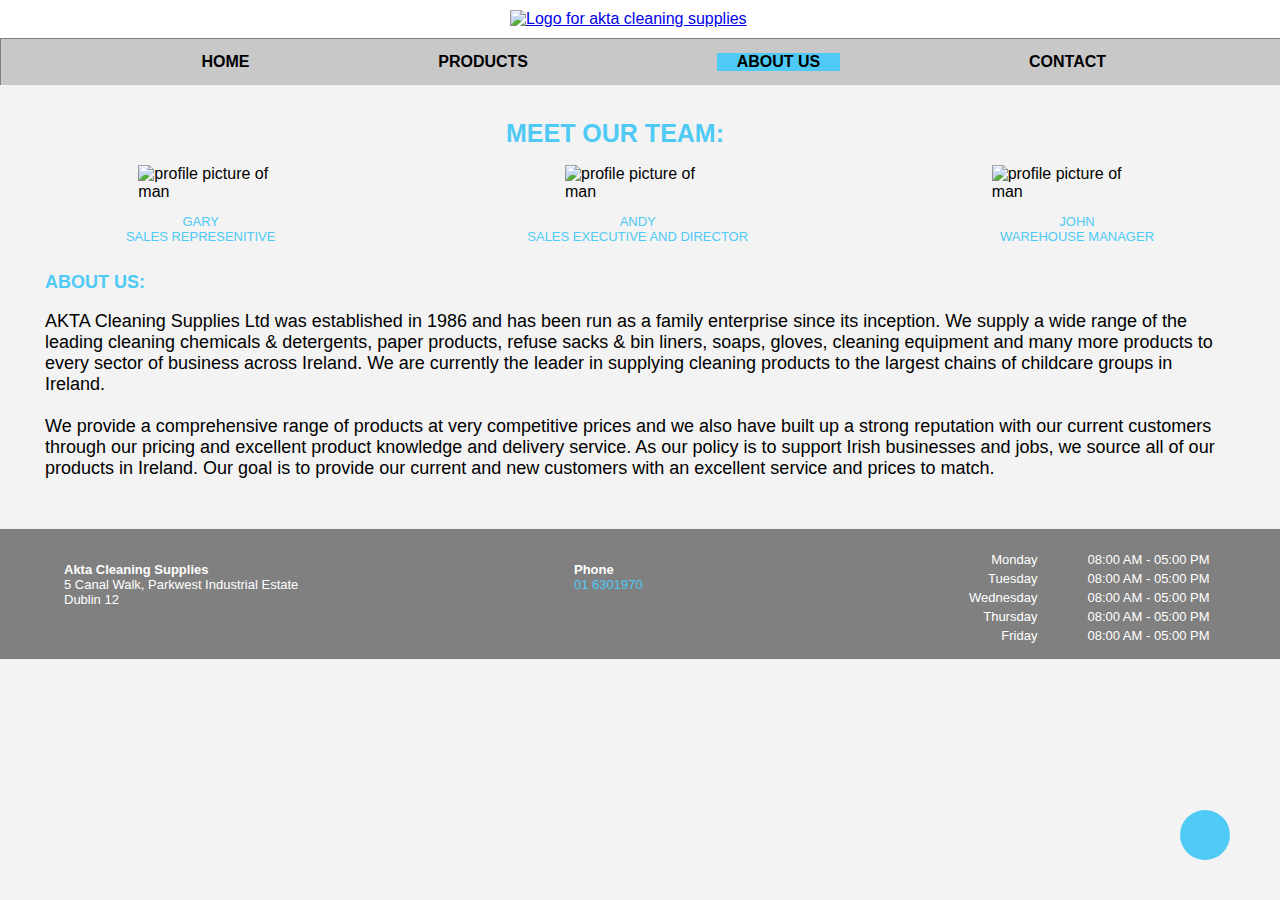
==== aboutus.html @ e61c761d "add in flex to the nav to space out content and make more responsive, this made padding out of line " ====
<!DOCTYPE html>
<html lang="en">
<head>
    <meta charset="UTF-8">
    <meta http-equiv="X-UA-Compatible" content="IE=edge">
    <meta name="viewport" content="width=device-width, initial-scale=1.0">
    <meta name="description" content="">
    <meta name="description" content="">

    <link rel="stylesheet" href="assets/css/style.css"> 

    <title>AKTA Cleaning Supplies</title>
</head>

<body>
    <header><a href="index.html"><img id="logo" src="https://www.aktacleaningdublin.com/uploads/oW1wt01K/737x0_421x0/Akta-Logo2.png" alt="Logo for akta cleaning supplies" width="250" ></a></header>

    <nav>
        <a href="index.html"  id="home">HOME</a>
        <a href="products.html" id="products">PRODUCTS</a>
        <a href="aboutus.html" id="aboutus" class="active">ABOUT US</a>
        <a href="contact.html" id="contact">CONTACT</a> 
   </nav> 

       

    <section>
        <br>
        <h1 class="aboutush1">meet our team:</h1>

        <div class="man1"> 
            <img  src="/assets/images/download (1).jpg" alt="profile picture of man" width="150"> 
           
        
            <img src="/assets/images/download (2).jpg" alt="profile picture of man" width="150"> 
        
        
            <img src="/assets/images/download (3).jpg" alt="profile picture of man" width="150">
         </div> 

        <div class="ptext">
            <p class="salestext">gary <br> sales represenitive</p>


            <p class="salestext">andy <br> sales executive and director</p>


            <p class="salestext">john <br> warehouse manager</p>


        </div> 
       
       
    </section>
    <h2 class="aboutush2">about us:</h2>

    <section>

     <p class="main">
            AKTA Cleaning Supplies Ltd was established in 1986 and has been run as a family enterprise since its inception. We supply a wide range of the leading cleaning chemicals & detergents, paper products, refuse sacks & bin liners, soaps, gloves, cleaning equipment and many more products to every sector of business across Ireland. We are currently the leader in supplying cleaning products to the largest chains of childcare groups in Ireland.
            <br>
            <br>


    We provide a comprehensive range of products at very competitive prices and we also have built up a strong reputation with our current customers through our pricing and excellent product knowledge and delivery service. As our policy is to support Irish businesses and jobs, we source all of our products in Ireland. Our goal is to provide our current and new customers with an excellent service and prices to match.
        </p> 
        
    </section>

    <!-- <section> 
        
     </section> -->

    <a class="gotopbtn" href="#"><i class="fas fa-arrow-up"></i></a>

    <footer>        <div class="contact-boxes-container">
        <div class="contact-box-right">
            <table>
                <tr>
                   <td ><span class="days">Monday</span>08:00 AM - 05:00 PM </td>
                </tr>
                <tr>
                   <td ><span class="days">Tuesday</span>08:00 AM - 05:00 PM </td>
                </tr>
                <tr>
                  <td ><span class="days">Wednesday</span>08:00 AM - 05:00 PM </td>
                </tr>
                <tr>
                   <td ><span class="days">Thursday</span>08:00 AM - 05:00 PM </td>
                </tr>
                <tr>
                   <td ><span class="days">Friday</span>08:00 AM - 05:00 PM </td>
                </tr>
            </table>
         </div>

        <p class="contact-box-center">
             <span style="font-weight: bold;">Phone</span>

             <br>

             <a href="contact.html">01 6301970</a>
             <br>

         </p>

         <p class="contact-box-left">
             <span style="font-weight: bold;">Akta Cleaning Supplies</span>

             <br>
             
             5 Canal Walk, Parkwest Industrial Estate
            
             Dublin 12
         </p>

 </div>
</footer>

 <!-- font awesome script -->
 <script src="https://kit.fontawesome.com/c7dbda0798.js"  crossorigin="anonymous"> </script>
    
</body>
</html>
---- assets/css/style.css ----
body {
    font-family: Arial, Helvetica, sans-serif;
    margin: 0;
    background-color: rgb(243, 243, 243);
}
/* top of page logo and navagation bar */
#logo {
     margin-top: 0px; 
    margin-right: auto; 
     margin-bottom: 0px;  
    /* display: flex;
    justify-content: center;
    align-items: flex-start; */
    margin-left: 500px; 
    background-color: white;
}

 /* #home {
    
     /* margin-left: 170px;  
    
}

#products {
   
      margin-left: 150px; 
    
}

#aboutus {
     
 margin-left: 150px; 
   

}
#contact {
    margin-left: 150px;   
     
}  */

nav {
    background-color: rgb(200, 200, 200);   
    padding: 0.8rem;
    border: 1px solid gray;
    border-bottom: none; 
    width: 100%; 
    display: flex;
    justify-content: space-evenly; 
    /* font-size: 18px; */
}

nav > a {
    text-decoration: none;
    color: black;
    margin: 1px;
    font-weight: bold; 
}

nav > a:hover {
    color: black;
    background-color:rgb(78,202,245);
    
    padding-left: 20px ;
    padding-right: 20px;
}

.gotopbtn {
    position: fixed;
    width: 50px;
    height: 50px;
    background-color: rgb(78, 202, 245);
    bottom: 40px;
    right: 50px;
    border-radius: 50%;

    text-decoration:none ;
    text-align: center;
    line-height: 50px;
    color: white;
}


/* .navbartop {
display: flex;
justify-content: space-around;
} */

header {
    background:white;
    padding: 10px;
}


.active {
    background-color:rgb(78,202,245);
    padding-left: 20px;
    padding-right: 20px;
}

/* background image on home page */
#call {
	padding: 1rem 0;
    background-image: url('https://www.aktacleaningdublin.com/uploads/JSeO4lw4/767x0_2560x0/23459150-close-up-image-of-.jpg');
    padding-top: 150px;
    padding-bottom: 0px;
    background-size: cover;
    background-repeat: no-repeat;
    background-position: 50% 50% ;
    padding-left: 0px;
    padding-right: 0px; 
}

/* text overlay box and call us button*/
.text-white {
    color: white;
}

.text-box{
    color: white;
    margin-left: 45px;
    padding-top: 30px;
    font-family: Arial, Helvetica, sans-serif;
    text-transform: uppercase;
    font-weight: 800;
    font-size: 16px;
    text-align: left;
}

.call-box {
    background-color: rgba(78, 202, 245, .6);
    width : 100%;
    height: 100px;
    left: 0px;
    margin-top: 110px;
}

.button {
    float: right;
    margin-right: 50px;
    text-decoration: none;
    border: 3px solid white;
    background-color: rgb(78, 202, 245);
    text-transform: uppercase;
    font-weight: 800;
    padding: 5px;
    margin-top:30px; 
}

/*    text under image   */

.main {
    color:black;
    text-align: left;
    margin-left: 45px;
    margin-right: 45px;
    font-size: 18px;
    margin-bottom: 50px;
   
}

h1 {
    color:black;
    text-align: center;
    font-weight: lighter;
    font-size: 25px;
    font-family: 'Times New Roman', Times, serif;
    text-transform: uppercase;
}



h3 {
    color:rgb(78, 202, 245);
    font-weight: normal;
    text-align: center;
    font-size: 18px;
    text-transform: uppercase;
    border-bottom: 1px solid rgb(163, 163, 163) ;
    width: 75%;
    margin-left: 160px;
    
    
}

#review {
    color:black;
    text-align:center;

}

.text {
    color:rgb(78, 202, 245);
}

 .one {
    vertical-align: top;
    display: inline-block;
    width:20%;
    padding-right: 20px;
    font-size: 13px;
    text-align: left;
    margin-bottom: 50px;
}

.two {
    vertical-align: top;
    display: inline-block;
    width:20%;
    padding-right: 20px;
    font-size: 13px;
    text-align: left;
    margin-bottom: 50px;

}

.three {
    vertical-align: top;
    display: inline-block;
    width:20%;
    padding-right: 20px;
    font-size: 13px;
    text-align: left;
    margin-bottom: 50px;
}



h2 {
    color:rgb(78, 202, 245);
    font-weight: bold;
    font-size: 18px;
    text-align: center;
}





 /* screensizes tablet and mobile */
@media screen and (max-width:) {
    
}



/* products page*/

/*images text*/
.imgmaintxt {
    display : flex;
    justify-content: space-evenly;
}

.imgtext1 {
    
    text-align: center;
    text-transform: capitalize;
    font-weight: bold;
   
}
.imgtext2{
    
    text-align: center;
    text-transform: capitalize;
    font-weight: bold;
   
} 
.imgtext3 {
   
    text-align: center;
    text-transform: capitalize;
    font-weight: bold;
    
}
.imgtext4 {
    
    text-align: center;
    text-transform: capitalize;
    font-weight: bold;
    
}

.imgmaintxt2 {
    display : flex;
    justify-content: space-between;
}


.imgtext5 {
    text-align: center;
    text-transform: capitalize;
    font-weight: bold;
}
   

.imgtext6 {
    text-align: center;
    text-transform: capitalize;
    font-weight: bold;    
}

.imgtext7 {
    text-align: center;
    text-transform: capitalize;
    font-weight: bold;    
}



 /* product images */

 .productsimg {
    display : flex;
    justify-content: space-evenly;
    
 }


/* contact box across page */
.info {
    background-color:rgb(200, 200, 200);
    width : 100%;
    height: 100px;
    left: 0px;
    margin-top: 60px;
    margin-bottom: 20px;
    border-bottom: 6px solid rgb(78, 202, 245);
    border-top: 2px solid rgb(78, 202, 245);
}

.info-text-box1 {
    text-transform: uppercase;
    margin-left: 50px;
    font-weight: 800;
    font-size: 25px;
    padding-top: 5px;
}

/* about us*/

.aboutush1 {
    color: rgb(78, 202, 245);
    font-family: Arial, Helvetica, sans-serif;
    font-weight: bold;
    margin-right: 50px;
} 

.man1 {
    display : flex;
    justify-content: space-around;
    
}

.ptext {
    display : flex;
    justify-content: space-around;
    
}

.salestext {
    text-align: center;
    text-transform: uppercase;
    color: rgb(78, 202, 245);
    font-size: 13px;   
}

.aboutush2 {
    color:rgb(78, 202, 245);
    font-weight: bold;
    font-size: 18px;
    text-align: left;
    text-transform: uppercase;
    margin-left: 45px;
}

/* contact page */
.contactpage {
    color: black;
    font-weight: bold;
    text-transform:capitalize;
    font-size: 18px;
     text-align: center;
}

.contactp {
    text-align: center;
    font-family: lato;
    font-weight: 300;
    font-size: 20px;
}

/*#map {

}*/

/*  footer */
.contact-boxes-container {
    width: 90%;
    margin: 0 auto;
   }
   
    /* address */
   .contact-box-left {
       width: 250px;
       text-align: left;
       padding-top: 20px;
       font-size: 13px;
       float: left;
   }
   
   /* opening hours*/
   .contact-box-right {
       width: 250px;
       float: right;
       padding-top: 20px;
       font-size: 13px; 
       text-align: right;
       
   }
   
   /*phone*/
   .contact-box-center {
       text-align: left;
       padding-top: 20px;
       font-size: 13px;
       color: black;
       display: inline-block;
       margin-left: 260px;
       color: white;
   }
   
   .contact-box-center > a {
       text-decoration: none;
       color: rgb(78, 202, 245);
   }
   
   
   footer {
       background-color:gray;
       color: white;
       height: 130px;
       width: 100%; 
   }
   
   .days {
      margin-right: 50px; 
   }
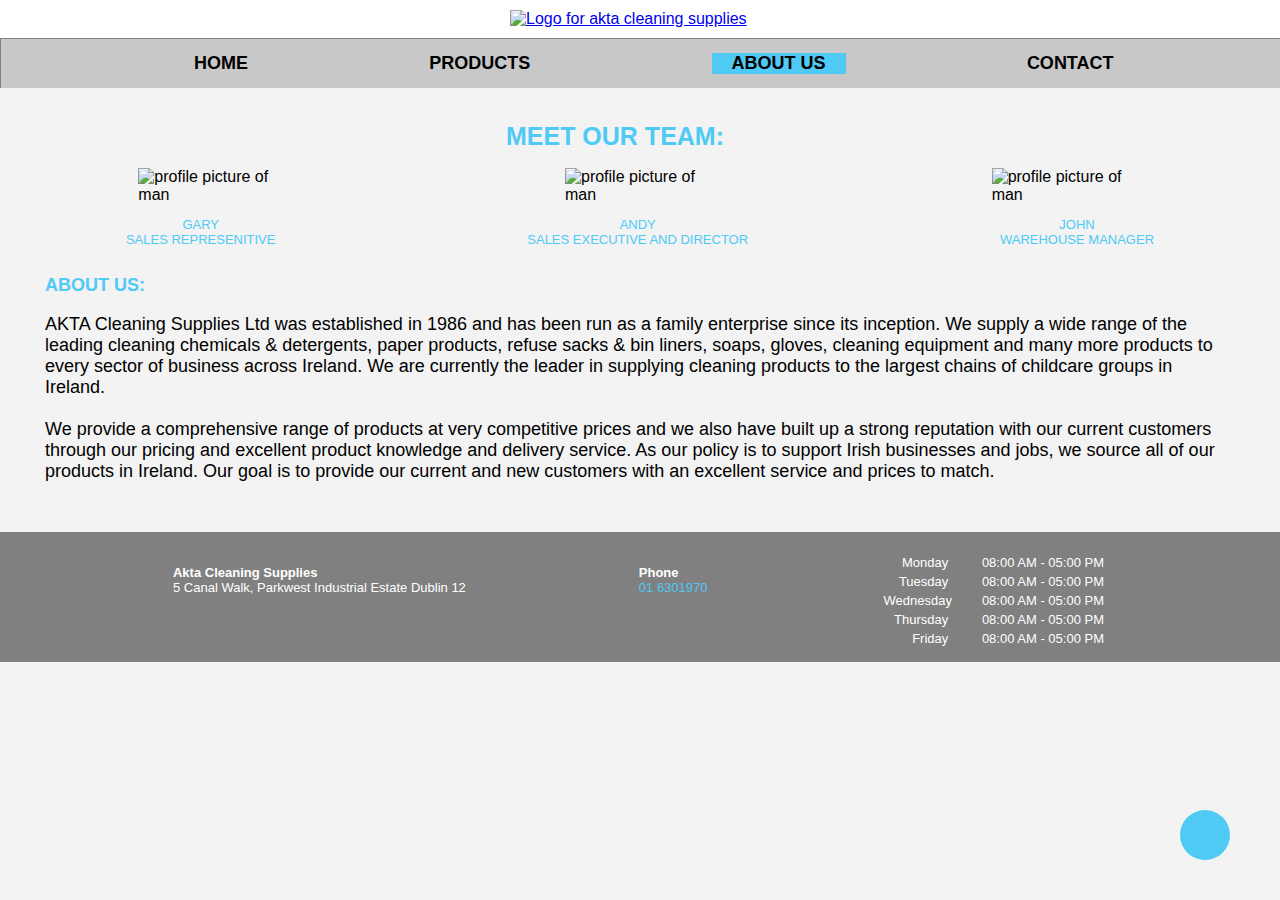
==== commit 0d5faff1: "add spacing to footer, more responsive now, aligned text also," ====
--- a/aboutus.html
+++ b/aboutus.html
@@ -73,49 +73,54 @@
 
     <a class="gotopbtn" href="#"><i class="fas fa-arrow-up"></i></a>
 
-    <footer>        <div class="contact-boxes-container">
-        <div class="contact-box-right">
-            <table>
-                <tr>
-                   <td ><span class="days">Monday</span>08:00 AM - 05:00 PM </td>
-                </tr>
-                <tr>
-                   <td ><span class="days">Tuesday</span>08:00 AM - 05:00 PM </td>
-                </tr>
-                <tr>
-                  <td ><span class="days">Wednesday</span>08:00 AM - 05:00 PM </td>
-                </tr>
-                <tr>
-                   <td ><span class="days">Thursday</span>08:00 AM - 05:00 PM </td>
-                </tr>
-                <tr>
-                   <td ><span class="days">Friday</span>08:00 AM - 05:00 PM </td>
-                </tr>
-            </table>
-         </div>
+    <footer>
+        <div class="contact-boxes-container">
 
-        <p class="contact-box-center">
-             <span style="font-weight: bold;">Phone</span>
+            <p class="contact-box-left">
+                <span style="font-weight: bold;">Akta Cleaning Supplies</span>
 
-             <br>
+                <br>
+                
+                5 Canal Walk, Parkwest Industrial Estate
+               
+                Dublin 12
+            </p>
 
-             <a href="contact.html">01 6301970</a>
-             <br>
 
-         </p>
+               <p class="contact-box-center">
+                    <span style="font-weight: bold;">Phone</span>
 
-         <p class="contact-box-left">
-             <span style="font-weight: bold;">Akta Cleaning Supplies</span>
+                    <br>
 
-             <br>
-             
-             5 Canal Walk, Parkwest Industrial Estate
-            
-             Dublin 12
-         </p>
+                    <a href="contact.html">01 6301970</a>
+                    <br>
+ 
+                </p>
 
- </div>
-</footer>
+           
+
+                <div class="contact-box-right">
+                    <table>
+                        <tr>
+                           <td> <span class="days">Monday</span> 08:00 AM - 05:00 PM </td>
+                        </tr>
+                        <tr>
+                           <td> <span class="days">Tuesday</span> 08:00 AM - 05:00 PM </td>
+                        </tr>
+                        <tr>
+                           <td> <span class="days">Wednesday</span>08:00 AM - 05:00 PM </td>
+                        </tr>
+                        <tr>
+                           <td> <span class="days">Thursday</span> 08:00 AM - 05:00 PM </td>
+                        </tr>
+                        <tr>
+                           <td> <span class="days">Friday</span> 08:00 AM - 05:00 PM </td>
+                        </tr>
+                    </table>
+                   </div>
+
+        </div>
+    </footer>
 
  <!-- font awesome script -->
  <script src="https://kit.fontawesome.com/c7dbda0798.js"  crossorigin="anonymous"> </script>
--- a/assets/css/style.css
+++ b/assets/css/style.css
@@ -46,7 +46,7 @@
     width: 100%; 
     display: flex;
     justify-content: space-evenly; 
-    /* font-size: 18px; */
+    font-size: 18px; 
 }
 
 nav > a {
@@ -80,10 +80,6 @@
 }
 
 
-/* .navbartop {
-display: flex;
-justify-content: space-around;
-} */
 
 header {
     background:white;
@@ -236,10 +232,10 @@
 
 
 
- /* screensizes tablet and mobile */
+ /* screensizes tablet and mobile
 @media screen and (max-width:) {
     
-}
+} */
 
 
 
@@ -248,7 +244,8 @@
 /*images text*/
 .imgmaintxt {
     display : flex;
-    justify-content: space-evenly;
+    justify-content: space-around;
+    /* align-items: left; */
 }
 
 .imgtext1 {
@@ -256,6 +253,7 @@
     text-align: center;
     text-transform: capitalize;
     font-weight: bold;
+   
    
 }
 .imgtext2{
@@ -395,37 +393,37 @@
 
 /*  footer */
 .contact-boxes-container {
-    width: 90%;
-    margin: 0 auto;
+    /* width: 90%; */
+    /* margin: 0 auto; */
+    display: flex;
+    justify-content: space-evenly;
+    
    }
    
     /* address */
    .contact-box-left {
-       width: 250px;
-       text-align: left;
+       /* width: 250px; */
+       /* text-align: left; */
        padding-top: 20px;
        font-size: 13px;
-       float: left;
+        
    }
    
    /* opening hours*/
    .contact-box-right {
-       width: 250px;
-       float: right;
+       /* width: 250px; */
+       /* float: right;  */
        padding-top: 20px;
        font-size: 13px; 
-       text-align: right;
+       
        
    }
    
    /*phone*/
    .contact-box-center {
-       text-align: left;
+       /* text-align: left; */
        padding-top: 20px;
        font-size: 13px;
-       color: black;
-       display: inline-block;
-       margin-left: 260px;
        color: white;
    }
    
@@ -439,10 +437,17 @@
        background-color:gray;
        color: white;
        height: 130px;
-       width: 100%; 
+       width: 100%;
+        
    }
    
    .days {
-      margin-right: 50px; 
-   }
+      margin-right: 30px; 
+       
+   }
+
+   table {
+        text-align: right; 
+   }
+
    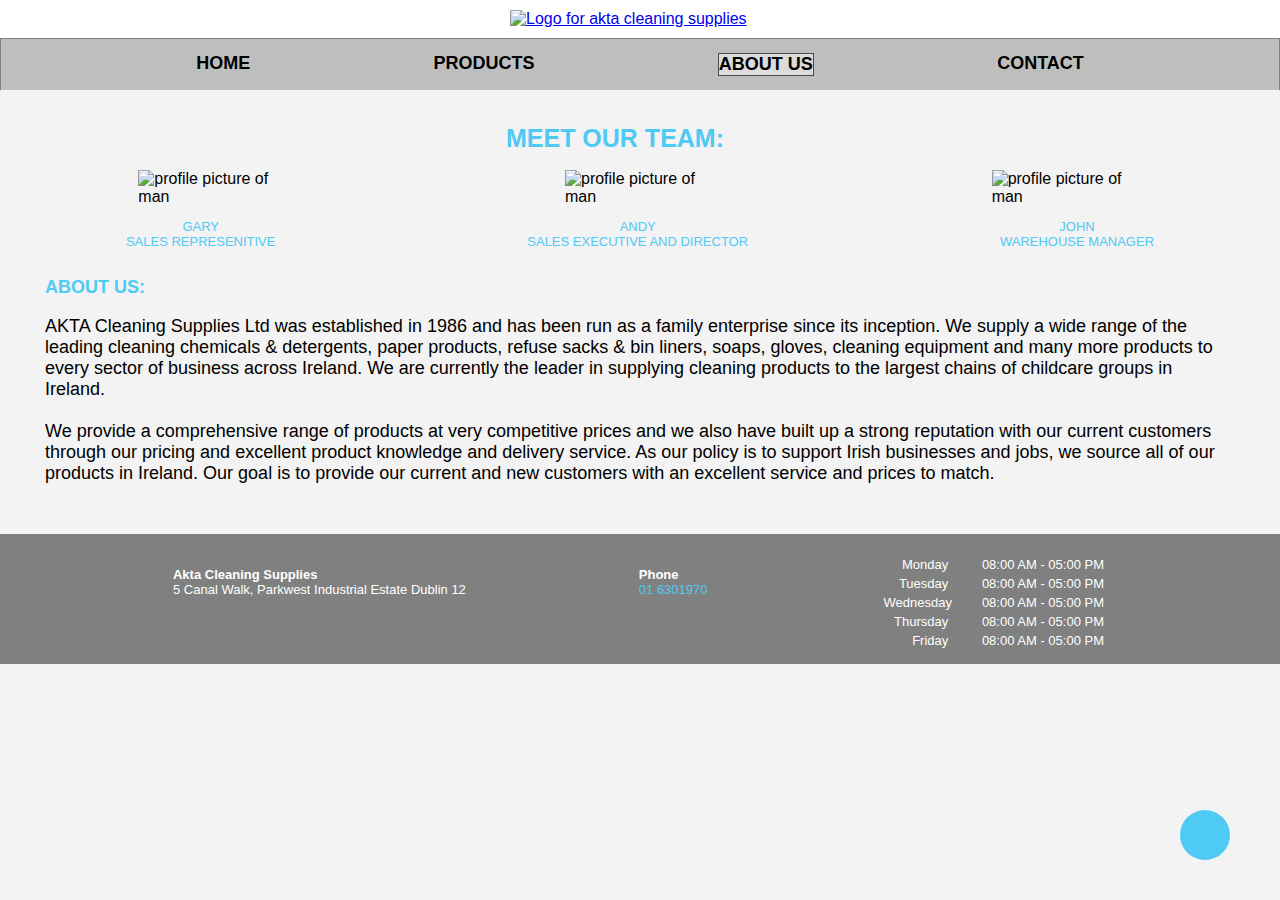
==== commit c2ec2f58: "add media query for mobile, add hamburger menu for nav, adjust text and contact button on home page" ====
--- a/aboutus.html
+++ b/aboutus.html
@@ -20,6 +20,7 @@
         <a href="products.html" id="products">PRODUCTS</a>
         <a href="aboutus.html" id="aboutus" class="active">ABOUT US</a>
         <a href="contact.html" id="contact">CONTACT</a> 
+        <a class="navhmbgr" href="#"><i class="fas fa-bars"></i></a>
    </nav> 
 
        
--- a/assets/css/style.css
+++ b/assets/css/style.css
@@ -3,43 +3,21 @@
     margin: 0;
     background-color: rgb(243, 243, 243);
 }
-/* top of page logo and navagation bar */
+
+/* LOGO AND NAV BAR */
+
 #logo {
-     margin-top: 0px; 
+    margin-top: 0px; 
     margin-right: auto; 
-     margin-bottom: 0px;  
-    /* display: flex;
-    justify-content: center;
-    align-items: flex-start; */
+    margin-bottom: 0px;  
     margin-left: 500px; 
     background-color: white;
 }
 
- /* #home {
-    
-     /* margin-left: 170px;  
-    
-}
-
-#products {
-   
-      margin-left: 150px; 
-    
-}
-
-#aboutus {
-     
- margin-left: 150px; 
-   
-
-}
-#contact {
-    margin-left: 150px;   
-     
-}  */
+
 
 nav {
-    background-color: rgb(200, 200, 200);   
+    background-color: rgb(190, 190, 190);   
     padding: 0.8rem;
     border: 1px solid gray;
     border-bottom: none; 
@@ -47,6 +25,7 @@
     display: flex;
     justify-content: space-evenly; 
     font-size: 18px; 
+    box-sizing: border-box;
 }
 
 nav > a {
@@ -58,11 +37,49 @@
 
 nav > a:hover {
     color: black;
-    background-color:rgb(78,202,245);
-    
-    padding-left: 20px ;
-    padding-right: 20px;
-}
+    background-color:rgb(220,220,220); 
+}
+
+.navhmbgr {
+    display: none;
+}
+
+@media (max-width: 400px) {
+
+   
+
+    #logo {
+        margin-left: 100px;
+        width: 200px;
+    }
+
+
+    .navhmbgr {
+       
+        display: block;    
+    }
+
+    nav > a {
+        display: none;
+    }
+
+    .text-box{
+       display: none;
+    }
+
+    .button {
+        font-size: 10px;    
+    }
+
+    /* .btnnav5 {
+        
+
+
+    } */
+
+}
+    
+
 
 .gotopbtn {
     position: fixed;
@@ -72,7 +89,6 @@
     bottom: 40px;
     right: 50px;
     border-radius: 50%;
-
     text-decoration:none ;
     text-align: center;
     line-height: 50px;
@@ -88,25 +104,23 @@
 
 
 .active {
-    background-color:rgb(78,202,245);
-    padding-left: 20px;
-    padding-right: 20px;
-}
-
-/* background image on home page */
+    background-color:rgb(220,220,220);
+    /* padding: 1px; */
+    border: 1px solid rgb(75, 74, 74);
+}
+
+/* BACKGROUND IMAGE */
 #call {
 	padding: 1rem 0;
     background-image: url('https://www.aktacleaningdublin.com/uploads/JSeO4lw4/767x0_2560x0/23459150-close-up-image-of-.jpg');
-    padding-top: 150px;
-    padding-bottom: 0px;
     background-size: cover;
     background-repeat: no-repeat;
     background-position: 50% 50% ;
-    padding-left: 0px;
-    padding-right: 0px; 
-}
-
-/* text overlay box and call us button*/
+    padding-top: 150px;
+}
+
+/* TEXT OVERLAY BOX AND CALL BUTTON */
+
 .text-white {
     color: white;
 }
@@ -140,9 +154,17 @@
     font-weight: 800;
     padding: 5px;
     margin-top:30px; 
-}
-
-/*    text under image   */
+    color: white;
+}
+
+.button:hover {
+    background-color:rgb(220,220,220);
+    color: black;
+}
+
+
+
+/* TEXT UNDER IMAGE */
 
 .main {
     color:black;
@@ -239,13 +261,15 @@
 
 
 
-/* products page*/
-
-/*images text*/
+/* PRODUCTS PAGE */
+
+
+
+/*IMAGES TEXT*/
+
 .imgmaintxt {
     display : flex;
-    justify-content: space-around;
-    /* align-items: left; */
+    justify-content: space-evenly;
 }
 
 .imgtext1 {
@@ -280,7 +304,7 @@
 
 .imgmaintxt2 {
     display : flex;
-    justify-content: space-between;
+    justify-content: space-evenly;
 }
 
 
@@ -304,8 +328,7 @@
 }
 
 
-
- /* product images */
+ /* PRODUCT IMAGES */
 
  .productsimg {
     display : flex;
@@ -314,7 +337,7 @@
  }
 
 
-/* contact box across page */
+/* CONTACT BOX ACROSS PAGE */
 .info {
     background-color:rgb(200, 200, 200);
     width : 100%;
@@ -334,7 +357,24 @@
     padding-top: 5px;
 }
 
-/* about us*/
+.btnproduct {
+    float: right;
+    margin-right: 150px;
+    text-decoration: none;
+    border: 3px solid white;
+    background-color: gray;
+    text-transform: uppercase;
+    font-weight: 800;
+    padding: 5px;
+    margin-top:30px;
+    color: black;
+}
+.btnproduct:hover {
+    background-color:rgb(220,220,220);
+    color: black;
+}
+
+/* ABOUT US*/
 
 .aboutush1 {
     color: rgb(78, 202, 245);
@@ -371,57 +411,58 @@
     margin-left: 45px;
 }
 
-/* contact page */
+/* CONTACT PAGE */
+
+
 .contactpage {
     color: black;
     font-weight: bold;
-    text-transform:capitalize;
-    font-size: 18px;
-     text-align: center;
+    text-transform: capitalize;
+    font-size: 22px;
+    text-align: center;
 }
 
 .contactp {
     text-align: center;
     font-family: lato;
     font-weight: 300;
-    font-size: 20px;
-}
-
-/*#map {
-
-}*/
-
-/*  footer */
+    font-size: 19px;
+    padding-bottom: 100px;
+}
+
+
+
+#map {
+    height: 60vh;
+    width: 100%;
+    border: none; 
+}
+
+
+
+/*  FOOTER */
+
 .contact-boxes-container {
-    /* width: 90%; */
-    /* margin: 0 auto; */
     display: flex;
     justify-content: space-evenly;
-    
-   }
-   
-    /* address */
+   }
+   
+    /* ADDRESS*/
+
    .contact-box-left {
-       /* width: 250px; */
-       /* text-align: left; */
        padding-top: 20px;
-       font-size: 13px;
-        
-   }
-   
-   /* opening hours*/
+       font-size: 13px;    
+   }
+   
+   /* OPENING HOURS */
+
    .contact-box-right {
-       /* width: 250px; */
-       /* float: right;  */
        padding-top: 20px;
-       font-size: 13px; 
-       
-       
-   }
-   
-   /*phone*/
+       font-size: 13px;     
+   }
+   
+   /* PHONE */
    .contact-box-center {
-       /* text-align: left; */
        padding-top: 20px;
        font-size: 13px;
        color: white;
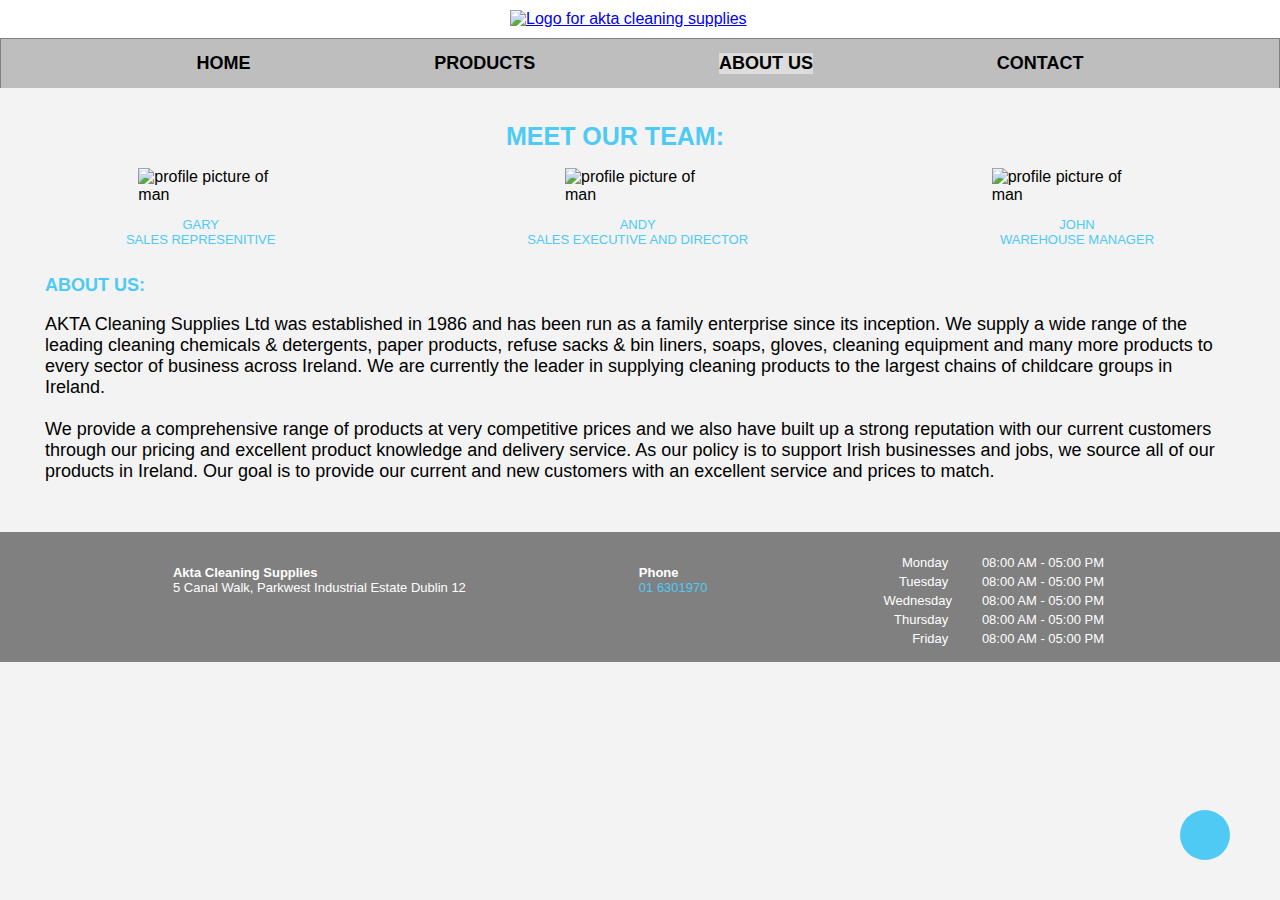
==== commit de68bf68: "add responsive to contact product and about us page, for mobile" ====
--- a/aboutus.html
+++ b/aboutus.html
@@ -20,7 +20,7 @@
         <a href="products.html" id="products">PRODUCTS</a>
         <a href="aboutus.html" id="aboutus" class="active">ABOUT US</a>
         <a href="contact.html" id="contact">CONTACT</a> 
-        <a class="navhmbgr" href="#"><i class="fas fa-bars"></i></a>
+        
    </nav> 
 
        
--- a/assets/css/style.css
+++ b/assets/css/style.css
@@ -36,49 +36,12 @@
 }
 
 nav > a:hover {
-    color: black;
-    background-color:rgb(220,220,220); 
-}
-
-.navhmbgr {
-    display: none;
-}
-
-@media (max-width: 400px) {
-
-   
-
-    #logo {
-        margin-left: 100px;
-        width: 200px;
-    }
-
-
-    .navhmbgr {
-       
-        display: block;    
-    }
-
-    nav > a {
-        display: none;
-    }
-
-    .text-box{
-       display: none;
-    }
-
-    .button {
-        font-size: 10px;    
-    }
-
-    /* .btnnav5 {
-        
-
-
-    } */
-
-}
-    
+    color: blue;
+     
+}
+
+
+
 
 
 .gotopbtn {
@@ -105,8 +68,7 @@
 
 .active {
     background-color:rgb(220,220,220);
-    /* padding: 1px; */
-    border: 1px solid rgb(75, 74, 74);
+    
 }
 
 /* BACKGROUND IMAGE */
@@ -155,6 +117,7 @@
     padding: 5px;
     margin-top:30px; 
     color: white;
+    font-size: 16px;
 }
 
 .button:hover {
@@ -166,15 +129,7 @@
 
 /* TEXT UNDER IMAGE */
 
-.main {
-    color:black;
-    text-align: left;
-    margin-left: 45px;
-    margin-right: 45px;
-    font-size: 18px;
-    margin-bottom: 50px;
-   
-}
+
 
 h1 {
     color:black;
@@ -196,8 +151,6 @@
     border-bottom: 1px solid rgb(163, 163, 163) ;
     width: 75%;
     margin-left: 160px;
-    
-    
 }
 
 #review {
@@ -235,7 +188,6 @@
     vertical-align: top;
     display: inline-block;
     width:20%;
-    padding-right: 20px;
     font-size: 13px;
     text-align: left;
     margin-bottom: 50px;
@@ -251,30 +203,20 @@
 }
 
 
-
-
-
- /* screensizes tablet and mobile
-@media screen and (max-width:) {
-    
-} */
-
-
-
 /* PRODUCTS PAGE */
-
-
 
 /*IMAGES TEXT*/
 
 .imgmaintxt {
     display : flex;
-    justify-content: space-evenly;
+    flex-direction: row;
+    justify-content: space-around;
+    
 }
 
 .imgtext1 {
     
-    text-align: center;
+    text-align: left;
     text-transform: capitalize;
     font-weight: bold;
    
@@ -282,49 +224,54 @@
 }
 .imgtext2{
     
-    text-align: center;
-    text-transform: capitalize;
-    font-weight: bold;
+    text-align: left;
+    text-transform: capitalize;
+    font-weight: bold;
+    margin-right: 20px;
    
 } 
 .imgtext3 {
    
-    text-align: center;
-    text-transform: capitalize;
-    font-weight: bold;
+    text-align: left;
+    text-transform: capitalize;
+    font-weight: bold;
+    
     
 }
 .imgtext4 {
     
-    text-align: center;
-    text-transform: capitalize;
-    font-weight: bold;
+    text-align: left;
+    text-transform: capitalize;
+    font-weight: bold;
+    margin-right: 90px;
     
 }
 
 .imgmaintxt2 {
     display : flex;
-    justify-content: space-evenly;
+    flex-direction: row;
+    justify-content: space-around;
 }
 
 
 .imgtext5 {
-    text-align: center;
+    text-align: left;
     text-transform: capitalize;
     font-weight: bold;
 }
    
 
 .imgtext6 {
-    text-align: center;
+    text-align: left;
     text-transform: capitalize;
     font-weight: bold;    
 }
 
 .imgtext7 {
-    text-align: center;
-    text-transform: capitalize;
-    font-weight: bold;    
+    text-align: left;
+    text-transform: capitalize;
+    font-weight: bold;   
+    margin-right: 50px; 
 }
 
 
@@ -332,10 +279,15 @@
 
  .productsimg {
     display : flex;
+    flex-direction: row;
     justify-content: space-evenly;
-    
+    margin-left: 20px;
  }
 
+  .mediaimgtxt {
+     display: none;
+   
+ }
 
 /* CONTACT BOX ACROSS PAGE */
 .info {
@@ -411,6 +363,14 @@
     margin-left: 45px;
 }
 
+.main {
+    color:black;
+    text-align: left;
+    margin-left: 45px;
+    margin-right: 45px;
+    font-size: 18px;
+    margin-bottom: 50px; 
+}
 /* CONTACT PAGE */
 
 
@@ -440,7 +400,7 @@
 
 
 
-/*  FOOTER */
+ /*  FOOTER */
 
 .contact-boxes-container {
     display: flex;
@@ -491,4 +451,167 @@
         text-align: right; 
    }
 
-   +   
+
+   /* media queries */
+
+ @media screen and (max-width: 600px) {
+
+    #logo {
+        margin-top: 0px !important; 
+        margin-right: 0 !important; 
+        margin-bottom: 0px !important;  
+        margin-left: 80px !important; 
+        width: 60%;
+    }
+
+    nav {
+        width: 100%;
+    }
+
+
+    nav > a {
+        font-size: 12px !important;
+    }
+
+    .text-box{
+       display: none;
+    }
+
+    .button {
+       display: none;
+    }
+
+    
+
+    .call-box {
+        display: none;
+    }
+
+    
+   h1 {
+        font-size: 22px !important; 
+   }
+
+   h3 {
+       margin: 0 auto !important;
+   }
+
+   .one {
+       display: block !important;
+       width: 90% !important;
+       font-size: 11px !important;
+       margin-left: 11px !important;
+       text-align: center !important;
+   }
+
+   .two {
+       display: block !important;
+       width: 90% !important;
+       font-size: 11px !important; 
+       margin-left: 11px !important;
+       text-align: center !important;
+   }
+
+   .three {
+       display: block !important;
+       width: 90% !important;
+       font-size: 11px !important;
+       margin-left: 11px !important;
+       text-align: center !important;
+   }
+   
+
+   .contact-boxes-container {
+    display: block !important;
+    text-align: center; 
+
+   }
+    
+   
+
+    .contact-box-left {
+        font-size: 10px !important; 
+    }
+              
+   
+ 
+    .contact-box-right {
+        font-size: 10px !important;          
+    }
+    
+   
+    .contact-box-center {
+        font-size: 10px !important;
+    }
+
+    table {
+         display: flex;
+         justify-content: center;
+
+    }
+
+    footer {
+        height: 220px !important;
+        
+         
+    }
+
+
+    /* products */
+    .info {
+        display: none;
+    }
+
+    .productsimg {
+        display: flex;
+        flex-direction: column !important;
+        align-items: center;
+    }
+
+     .mediaimgtxt {
+         color: blue !important;
+    
+    }
+
+    .imgmaintxt2 {
+    display: none;
+ 
+} 
+
+    .imgmaintxt {
+     display: none ;
+}
+
+
+    /* about us */
+    .main {
+ 
+        font-size: 14px !important;
+         
+    }
+    
+    .ptext {
+        display: none;
+
+    }
+
+.man1 {
+    display: none;
+}
+
+.aboutush1 {
+    display: none;
+}
+
+
+
+
+
+    /* contact page */
+
+    #map {
+        height: 40vh !important;
+    }
+ }
+    
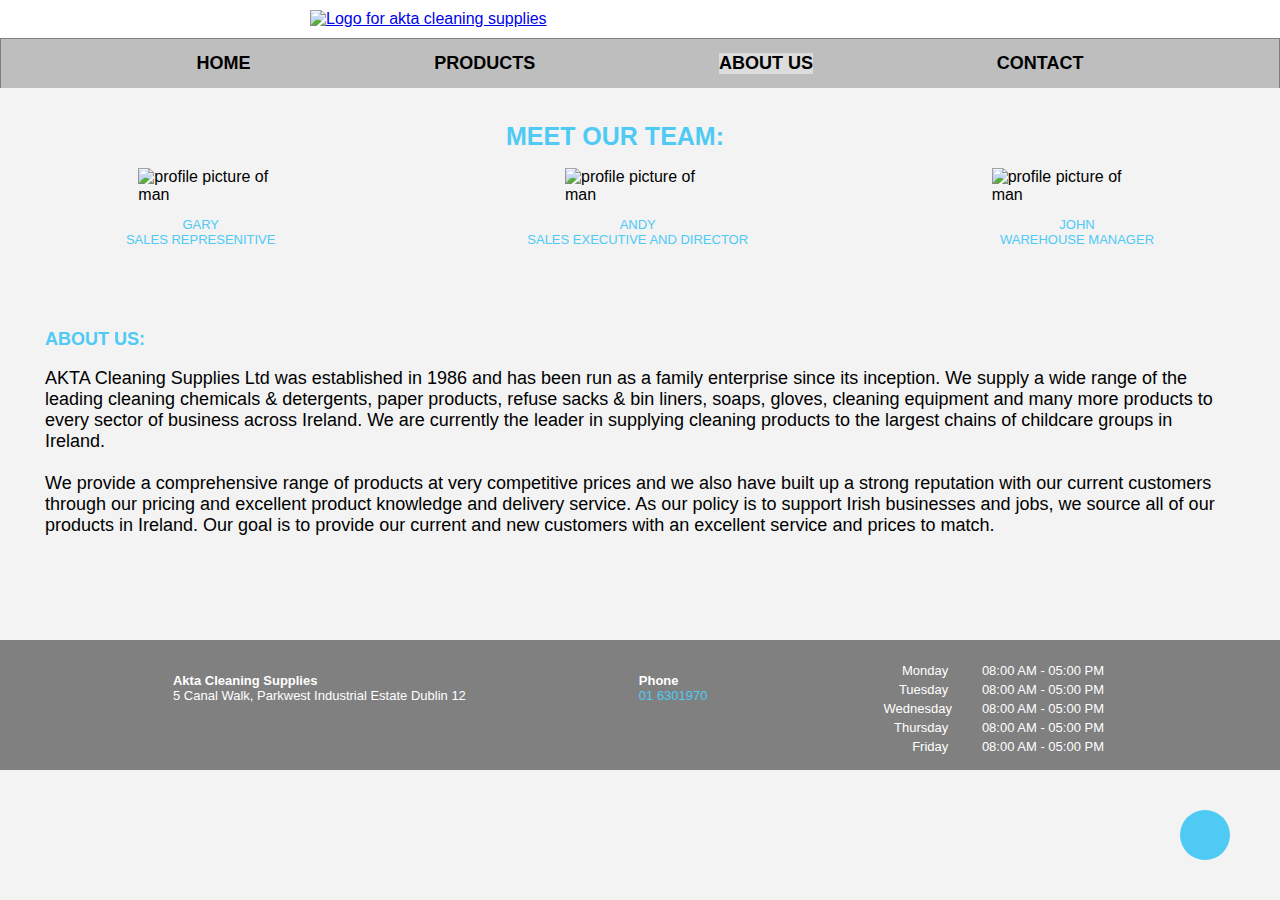
==== commit 8f18ffd9: "add img paths correct as were not showing on deployed site" ====
--- a/aboutus.html
+++ b/aboutus.html
@@ -30,13 +30,13 @@
         <h1 class="aboutush1">meet our team:</h1>
 
         <div class="man1"> 
-            <img  src="/assets/images/download (1).jpg" alt="profile picture of man" width="150"> 
+            <img  src="assets/images/download (1).jpg" alt="profile picture of man" width="150"> 
            
         
-            <img src="/assets/images/download (2).jpg" alt="profile picture of man" width="150"> 
+            <img src="assets/images/download (2).jpg" alt="profile picture of man" width="150"> 
         
         
-            <img src="/assets/images/download (3).jpg" alt="profile picture of man" width="150">
+            <img src="assets/images/download (3).jpg" alt="profile picture of man" width="150">
          </div> 
 
         <div class="ptext">
@@ -50,6 +50,9 @@
 
 
         </div> 
+        <br>
+        <br>
+        <br>
        
        
     </section>
@@ -68,9 +71,11 @@
         
     </section>
 
-    <!-- <section> 
-        
-     </section> -->
+    <br>
+    <br>
+    <br>
+
+   
 
     <a class="gotopbtn" href="#"><i class="fas fa-arrow-up"></i></a>
 
--- a/assets/css/style.css
+++ b/assets/css/style.css
@@ -10,7 +10,8 @@
     margin-top: 0px; 
     margin-right: auto; 
     margin-bottom: 0px;  
-    margin-left: 500px; 
+    margin-left: 300px;
+    width: 35%;
     background-color: white;
 }
 
@@ -87,7 +88,7 @@
     color: white;
 }
 
-.text-box{
+.text-box {
     color: white;
     margin-left: 45px;
     padding-top: 30px;
@@ -96,6 +97,8 @@
     font-weight: 800;
     font-size: 16px;
     text-align: left;
+    
+    
 }
 
 .call-box {
@@ -118,6 +121,8 @@
     margin-top:30px; 
     color: white;
     font-size: 16px;
+    margin-left: 20px;
+    
 }
 
 .button:hover {
@@ -151,6 +156,7 @@
     border-bottom: 1px solid rgb(163, 163, 163) ;
     width: 75%;
     margin-left: 160px;
+    margin-bottom: 50px;
 }
 
 #review {
@@ -168,9 +174,9 @@
     display: inline-block;
     width:20%;
     padding-right: 20px;
-    font-size: 13px;
-    text-align: left;
-    margin-bottom: 50px;
+    font-size: 16px;
+    text-align: left;
+    margin-bottom: 100px;
 }
 
 .two {
@@ -178,9 +184,9 @@
     display: inline-block;
     width:20%;
     padding-right: 20px;
-    font-size: 13px;
-    text-align: left;
-    margin-bottom: 50px;
+    font-size: 16px;
+    text-align: left;
+    margin-bottom: 100px;
 
 }
 
@@ -188,9 +194,9 @@
     vertical-align: top;
     display: inline-block;
     width:20%;
-    font-size: 13px;
-    text-align: left;
-    margin-bottom: 50px;
+    font-size: 16px;
+    text-align: left;
+    margin-bottom: 100px;
 }
 
 
@@ -211,6 +217,7 @@
     display : flex;
     flex-direction: row;
     justify-content: space-around;
+    color: rgb(78, 202, 245);
     
 }
 
@@ -251,6 +258,7 @@
     display : flex;
     flex-direction: row;
     justify-content: space-around;
+    color: rgb(78, 202, 245);
 }
 
 
@@ -271,7 +279,7 @@
     text-align: left;
     text-transform: capitalize;
     font-weight: bold;   
-    margin-right: 50px; 
+    margin-right: 100px; 
 }
 
 
@@ -283,11 +291,9 @@
     justify-content: space-evenly;
     margin-left: 20px;
  }
-
-  .mediaimgtxt {
-     display: none;
-   
- }
+ 
+
+
 
 /* CONTACT BOX ACROSS PAGE */
 .info {
@@ -453,7 +459,57 @@
 
    
 
-   /* media queries */
+   /* media queries  tablet and mobile devices */
+
+ @media screen and (max-width: 800px) {
+    .text-box {
+        font-size: 12px !important;
+        text-align: left !important;
+    }
+
+    .button {
+        font-size: 12px !important;
+        text-align: center !important;
+    }
+
+    .imgmaintxt2 {
+        font-size: 12px !important; 
+    } 
+    
+    .imgmaintxt {
+     font-size: 12px !important;
+         
+    }
+
+    .imgtext4 {
+        margin-right: 20px !important;
+    }
+    .imgtext7 {
+        margin-right: 20px !important;
+    }
+
+    #map {
+        height:40vh !important; 
+    }
+
+    .info-text-box1 {
+        font-size: 20px !important;
+
+    }
+
+    .btnproduct {
+        margin-right: 60px !important;
+    }
+
+    .productsimg {
+        margin-left: 30px !important;
+    }
+
+    
+    
+   } 
+
+
 
  @media screen and (max-width: 600px) {
 
@@ -569,10 +625,7 @@
         align-items: center;
     }
 
-     .mediaimgtxt {
-         color: blue !important;
-    
-    }
+ 
 
     .imgmaintxt2 {
     display: none;
@@ -584,25 +637,31 @@
 }
 
 
+    
+
+
     /* about us */
     .main {
  
-        font-size: 14px !important;
+        font-size: 16px !important;
          
     }
+    .man1 {
+        display : none;
+       
+        
+        
+    }
     
     .ptext {
-        display: none;
-
-    }
-
-.man1 {
+        display : none;
+        
+        
+    }
+
+    .aboutush1 {
     display: none;
-}
-
-.aboutush1 {
-    display: none;
-}
+   }
 
 
 
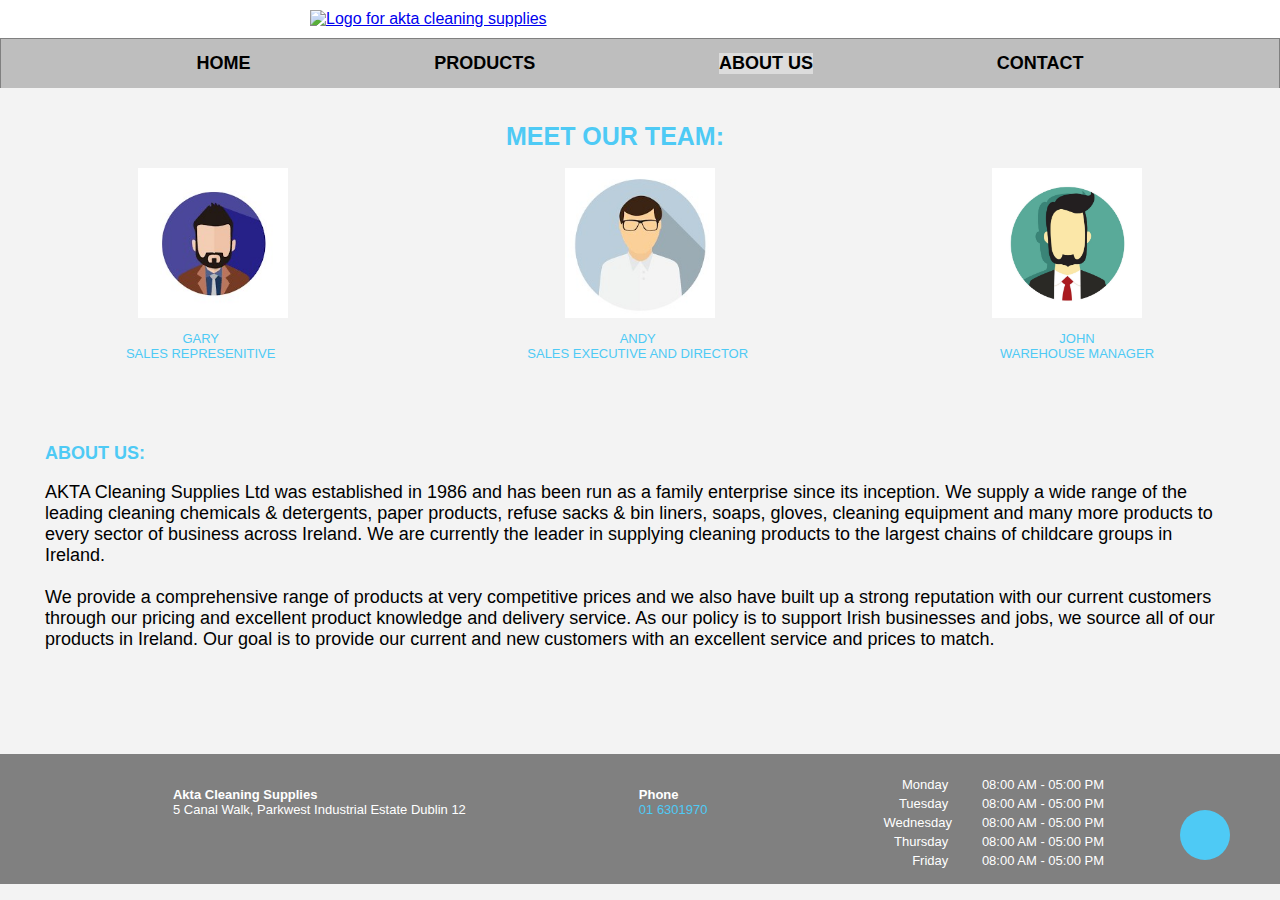
==== commit daa3413d: "adjusting img links" ====
--- a/aboutus.html
+++ b/aboutus.html
@@ -30,13 +30,13 @@
         <h1 class="aboutush1">meet our team:</h1>
 
         <div class="man1"> 
-            <img  src="assets/images/download (1).jpg" alt="profile picture of man" width="150"> 
+            <img  src="assets/images/download1.jpg" alt="profile picture of man" width="150"> 
            
         
-            <img src="assets/images/download (2).jpg" alt="profile picture of man" width="150"> 
+            <img src="assets/images/download2.jpg" alt="profile picture of man" width="150"> 
         
         
-            <img src="assets/images/download (3).jpg" alt="profile picture of man" width="150">
+            <img src="assets/images/download3.jpg" alt="profile picture of man" width="150">
          </div> 
 
         <div class="ptext">
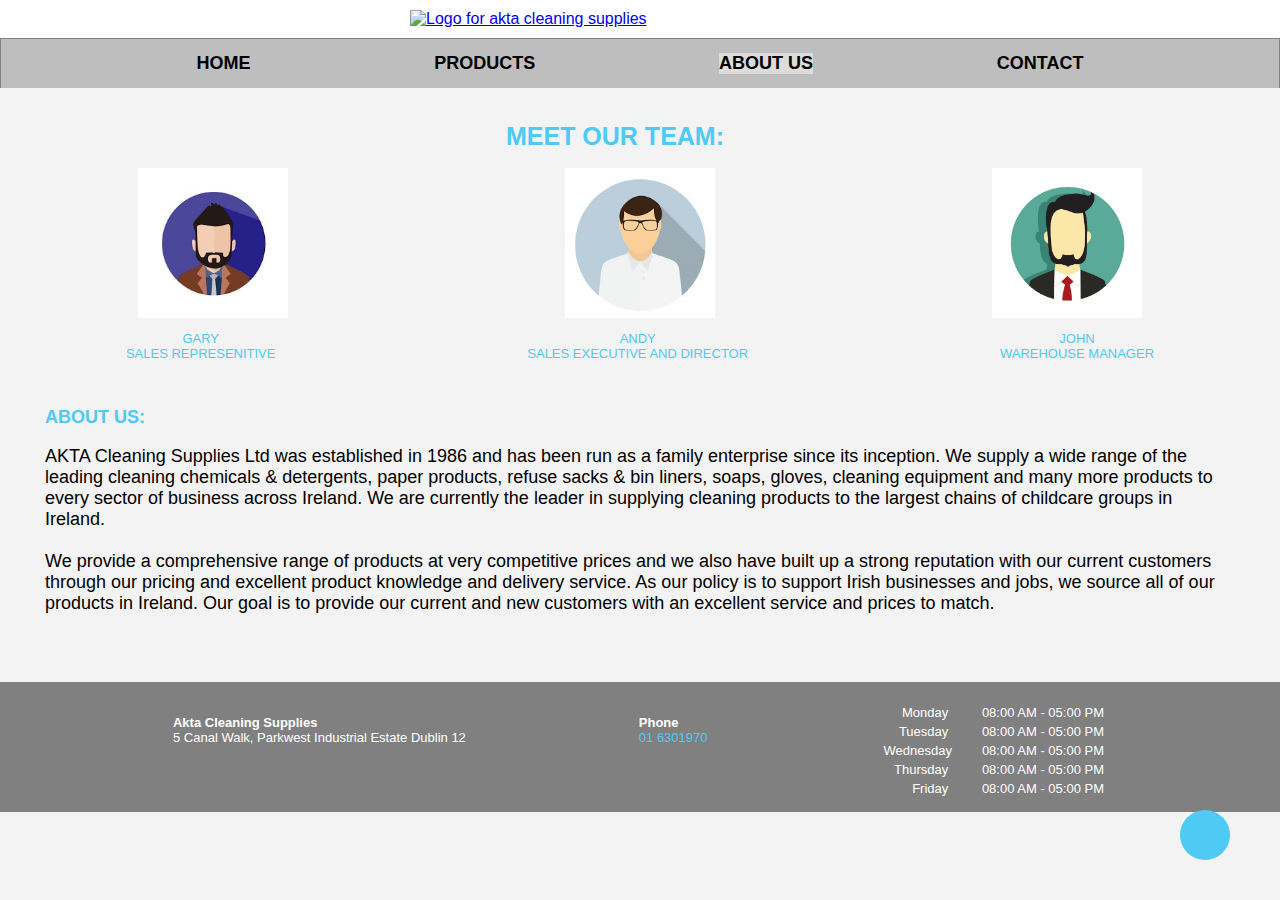
==== commit b88a0730: "add changes that were discussed with mentor, changes to product page divs and readme file" ====
--- a/aboutus.html
+++ b/aboutus.html
@@ -1,135 +1,133 @@
 <!DOCTYPE html>
 <html lang="en">
+
 <head>
     <meta charset="UTF-8">
     <meta http-equiv="X-UA-Compatible" content="IE=edge">
     <meta name="viewport" content="width=device-width, initial-scale=1.0">
-    <meta name="description" content="">
-    <meta name="description" content="">
 
-    <link rel="stylesheet" href="assets/css/style.css"> 
+
+    <link rel="stylesheet" href="assets/css/style.css">
 
     <title>AKTA Cleaning Supplies</title>
 </head>
 
 <body>
-    <header><a href="index.html"><img id="logo" src="https://www.aktacleaningdublin.com/uploads/oW1wt01K/737x0_421x0/Akta-Logo2.png" alt="Logo for akta cleaning supplies" width="250" ></a></header>
-
+    <!-- LOGO -->
+    <header><a href="index.html"><img id="logo"
+                src="https://www.aktacleaningdublin.com/uploads/oW1wt01K/737x0_421x0/Akta-Logo2.png"
+                alt="Logo for akta cleaning supplies" width="250"></a></header>
+    <!-- NAVIGATION BAR -->
     <nav>
-        <a href="index.html"  id="home">HOME</a>
+        <a href="index.html" id="home">HOME</a>
         <a href="products.html" id="products">PRODUCTS</a>
         <a href="aboutus.html" id="aboutus" class="active">ABOUT US</a>
-        <a href="contact.html" id="contact">CONTACT</a> 
-        
-   </nav> 
+        <a href="contact.html" id="contact">CONTACT</a>
+    </nav>
 
-       
 
+    <!-- MEET TEAM HEADING -->
     <section>
         <br>
         <h1 class="aboutush1">meet our team:</h1>
+        <!-- STOCK IMAGES OF EMPLOYEES -->
+        <div class="man1">
+            <img src="assets/images/download1.jpg" alt="profile picture of man" width="150">
 
-        <div class="man1"> 
-            <img  src="assets/images/download1.jpg" alt="profile picture of man" width="150"> 
-           
-        
-            <img src="assets/images/download2.jpg" alt="profile picture of man" width="150"> 
-        
-        
+
+            <img src="assets/images/download2.jpg" alt="profile picture of man" width="150">
+
+
             <img src="assets/images/download3.jpg" alt="profile picture of man" width="150">
-         </div> 
+        </div>
 
         <div class="ptext">
             <p class="salestext">gary <br> sales represenitive</p>
 
-
             <p class="salestext">andy <br> sales executive and director</p>
 
-
             <p class="salestext">john <br> warehouse manager</p>
+        </div>
+        <br>
 
 
-        </div> 
-        <br>
-        <br>
-        <br>
-       
-       
+        <!-- ABOUT US HEADING AND TEXT  -->
     </section>
     <h2 class="aboutush2">about us:</h2>
-
     <section>
 
-     <p class="main">
-            AKTA Cleaning Supplies Ltd was established in 1986 and has been run as a family enterprise since its inception. We supply a wide range of the leading cleaning chemicals & detergents, paper products, refuse sacks & bin liners, soaps, gloves, cleaning equipment and many more products to every sector of business across Ireland. We are currently the leader in supplying cleaning products to the largest chains of childcare groups in Ireland.
+        <p class="main">
+            AKTA Cleaning Supplies Ltd was established in 1986 and has been run as a family enterprise since its
+            inception. We supply a wide range of the leading cleaning chemicals & detergents, paper products, refuse
+            sacks & bin liners, soaps, gloves, cleaning equipment and many more products to every sector of business
+            across Ireland. We are currently the leader in supplying cleaning products to the largest chains of
+            childcare groups in Ireland.
             <br>
             <br>
 
-
-    We provide a comprehensive range of products at very competitive prices and we also have built up a strong reputation with our current customers through our pricing and excellent product knowledge and delivery service. As our policy is to support Irish businesses and jobs, we source all of our products in Ireland. Our goal is to provide our current and new customers with an excellent service and prices to match.
-        </p> 
-        
+            We provide a comprehensive range of products at very competitive prices and we also have built up a strong
+            reputation with our current customers through our pricing and excellent product knowledge and delivery
+            service. As our policy is to support Irish businesses and jobs, we source all of our products in Ireland.
+            Our goal is to provide our current and new customers with an excellent service and prices to match.
+        </p>
     </section>
 
     <br>
-    <br>
-    <br>
-
-   
-
+    <!-- GO TO TOP BUTTON -->
     <a class="gotopbtn" href="#"><i class="fas fa-arrow-up"></i></a>
 
     <footer>
         <div class="contact-boxes-container">
-
+            <!-- COMPANY ADDRESS -->
             <p class="contact-box-left">
                 <span style="font-weight: bold;">Akta Cleaning Supplies</span>
 
                 <br>
-                
+
                 5 Canal Walk, Parkwest Industrial Estate
-               
+
                 Dublin 12
             </p>
 
+            <!-- COMPANY NUMBER -->
+            <p class="contact-box-center">
+                <span style="font-weight: bold;">Phone</span>
 
-               <p class="contact-box-center">
-                    <span style="font-weight: bold;">Phone</span>
+                <br>
 
-                    <br>
+                <a href="contact.html">01 6301970</a>
+                <br>
 
-                    <a href="contact.html">01 6301970</a>
-                    <br>
- 
-                </p>
+            </p>
 
-           
+            <!-- OPENING HOURS -->
 
-                <div class="contact-box-right">
-                    <table>
-                        <tr>
-                           <td> <span class="days">Monday</span> 08:00 AM - 05:00 PM </td>
-                        </tr>
-                        <tr>
-                           <td> <span class="days">Tuesday</span> 08:00 AM - 05:00 PM </td>
-                        </tr>
-                        <tr>
-                           <td> <span class="days">Wednesday</span>08:00 AM - 05:00 PM </td>
-                        </tr>
-                        <tr>
-                           <td> <span class="days">Thursday</span> 08:00 AM - 05:00 PM </td>
-                        </tr>
-                        <tr>
-                           <td> <span class="days">Friday</span> 08:00 AM - 05:00 PM </td>
-                        </tr>
-                    </table>
-                   </div>
+            <div class="contact-box-right">
+                <table>
+                    <tr>
+                        <td> <span class="days">Monday</span> 08:00 AM - 05:00 PM </td>
+                    </tr>
+                    <tr>
+                        <td> <span class="days">Tuesday</span> 08:00 AM - 05:00 PM </td>
+                    </tr>
+                    <tr>
+                        <td> <span class="days">Wednesday</span>08:00 AM - 05:00 PM </td>
+                    </tr>
+                    <tr>
+                        <td> <span class="days">Thursday</span> 08:00 AM - 05:00 PM </td>
+                    </tr>
+                    <tr>
+                        <td> <span class="days">Friday</span> 08:00 AM - 05:00 PM </td>
+                    </tr>
+                </table>
+            </div>
 
         </div>
     </footer>
 
- <!-- font awesome script -->
- <script src="https://kit.fontawesome.com/c7dbda0798.js"  crossorigin="anonymous"> </script>
-    
+    <!-- font awesome script -->
+    <script src="https://kit.fontawesome.com/c7dbda0798.js" crossorigin="anonymous"> </script>
+
 </body>
+
 </html>--- a/assets/css/style.css
+++ b/assets/css/style.css
@@ -10,8 +10,8 @@
     margin-top: 0px; 
     margin-right: auto; 
     margin-bottom: 0px;  
-    margin-left: 300px;
-    width: 35%;
+    margin-left: 400px;
+    width: 25%;
     background-color: white;
 }
 
@@ -156,7 +156,7 @@
     border-bottom: 1px solid rgb(163, 163, 163) ;
     width: 75%;
     margin-left: 160px;
-    margin-bottom: 50px;
+    margin-bottom: 20px;
 }
 
 #review {
@@ -176,7 +176,7 @@
     padding-right: 20px;
     font-size: 16px;
     text-align: left;
-    margin-bottom: 100px;
+    margin-bottom: 50px;
 }
 
 .two {
@@ -186,7 +186,7 @@
     padding-right: 20px;
     font-size: 16px;
     text-align: left;
-    margin-bottom: 100px;
+    margin-bottom: 50px;
 
 }
 
@@ -196,7 +196,7 @@
     width:20%;
     font-size: 16px;
     text-align: left;
-    margin-bottom: 100px;
+    margin-bottom: 50px;
 }
 
 
@@ -624,23 +624,10 @@
         flex-direction: column !important;
         align-items: center;
     }
-
- 
-
-    .imgmaintxt2 {
-    display: none;
- 
-} 
-
-    .imgmaintxt {
-     display: none ;
-}
-
-
-    
-
-
-    /* about us */
+    
+
+
+    /* ABOUT US */
     .main {
  
         font-size: 16px !important;
@@ -667,7 +654,7 @@
 
 
 
-    /* contact page */
+    /* CONTACT PAGE */
 
     #map {
         height: 40vh !important;
